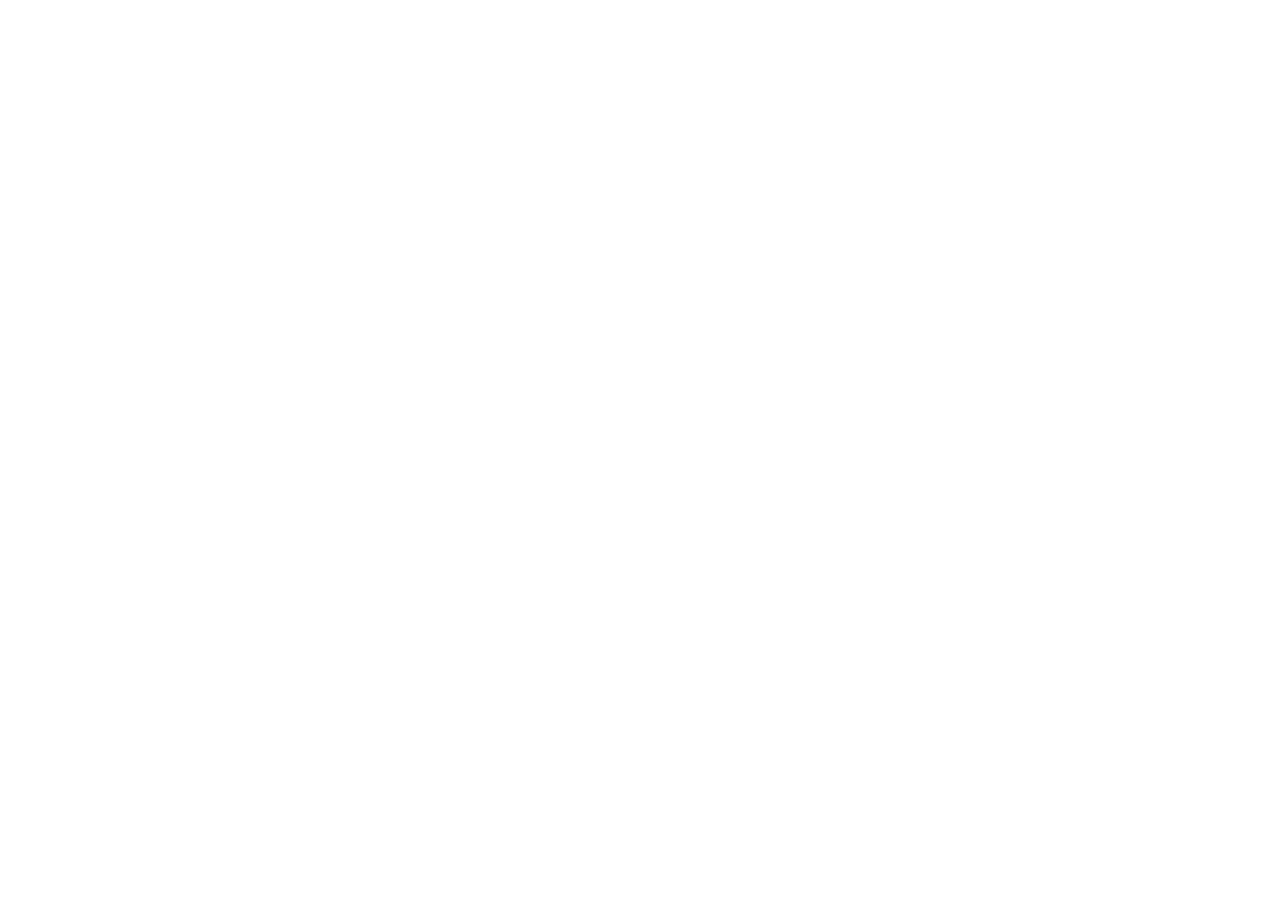
==== Index.html @ 46c29aaa "Update Index.html" ====
<!DOCTYPE html>
<html>
  <head>
    
    <link href="Style.css" type="text/css" rel="stylesheet" />    
 
    <title>How to Research Your Sci-Fi/Fantasy Novel</title>   
  </head>
<body>
</body>
  
</html>
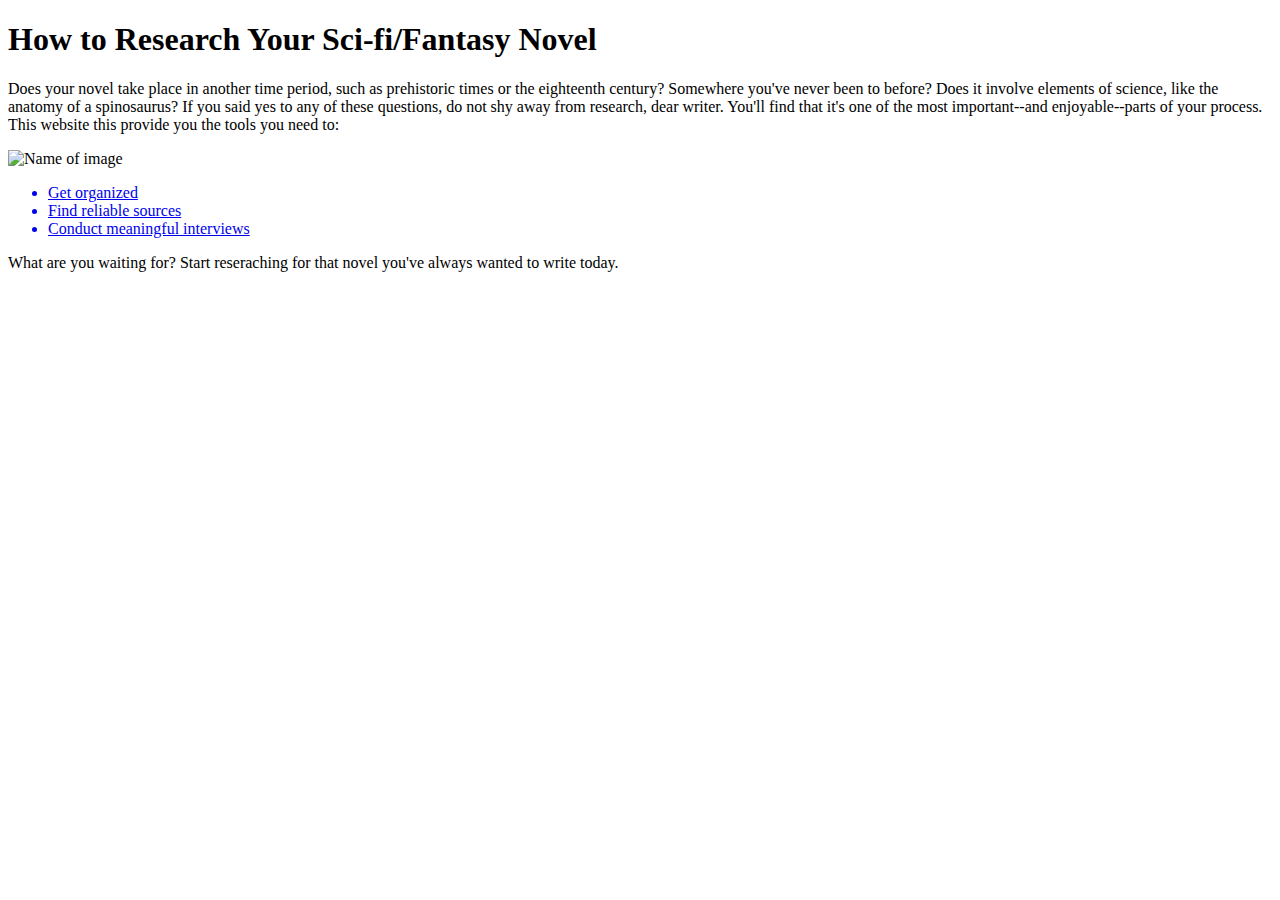
==== commit 77132874: "Update Index.html" ====
--- a/Index.html
+++ b/Index.html
@@ -7,6 +7,20 @@
     <title>How to Research Your Sci-Fi/Fantasy Novel</title>   
   </head>
 <body>
+  <h1>How to Research Your Sci-fi/Fantasy Novel</h1>
+  <p> Does your novel take place in another time period, such as prehistoric times or the eighteenth century? Somewhere you've never been to before? Does it involve elements of science, like the anatomy of a spinosaurus? If you said yes to any of these questions, do not shy away from research, dear writer. You'll find that it's one of the most important--and enjoyable--parts of your process. This website this provide you the tools you need to:
+  </p>
+<img src="nameOrImage.jpg" alt="Name of image"/>
+
+  <ul>
+    <a href = "getOrganized.html"><li>Get organized</li></a>
+    <a href = "findReliableSources.html"><li>Find reliable sources</li></a>
+    <a href = "conductMeaningfullInterviews.html"><li>Conduct meaningful interviews</li></a>
+  </ul>
+
+  <p>What are you waiting for? Start reseraching for that novel you've always wanted to write today.</p>
+
+
 </body>
   
 </html> 
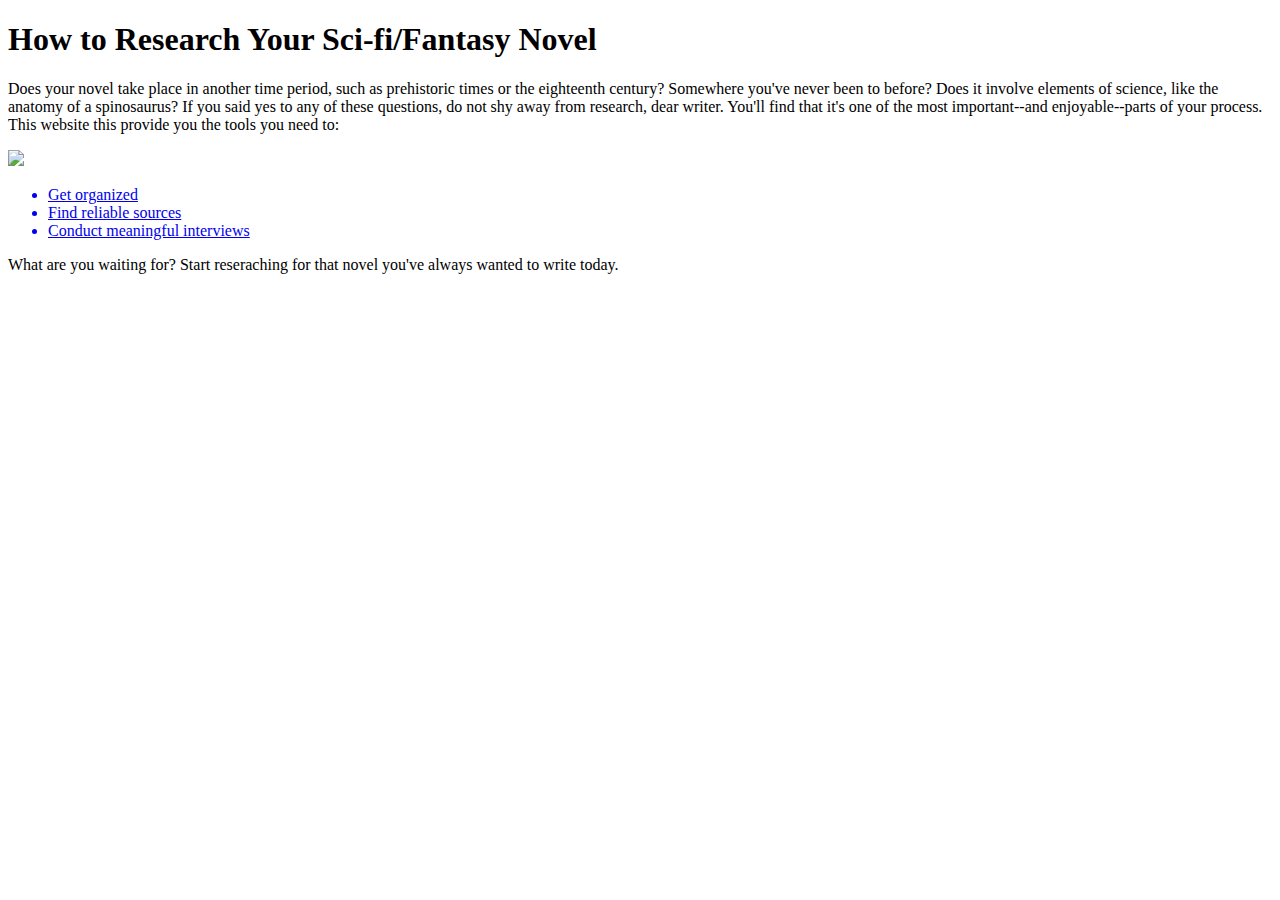
==== commit 3cfe6381: "Update Index.html" ====
--- a/Index.html
+++ b/Index.html
@@ -10,7 +10,7 @@
   <h1>How to Research Your Sci-fi/Fantasy Novel</h1>
   <p> Does your novel take place in another time period, such as prehistoric times or the eighteenth century? Somewhere you've never been to before? Does it involve elements of science, like the anatomy of a spinosaurus? If you said yes to any of these questions, do not shy away from research, dear writer. You'll find that it's one of the most important--and enjoyable--parts of your process. This website this provide you the tools you need to:
   </p>
-<img src="nameOrImage.jpg" alt="Name of image"/>
+<img src="novel-writing-tips.jpg"/>
 
   <ul>
     <a href = "getOrganized.html"><li>Get organized</li></a>
@@ -23,4 +23,4 @@
 
 </body>
   
-</html> 
+</html>
--- a/Style.css
+++ b/Style.css
@@ -0,0 +1,3 @@
+.header {
+  background-color: #542ad1
+}
